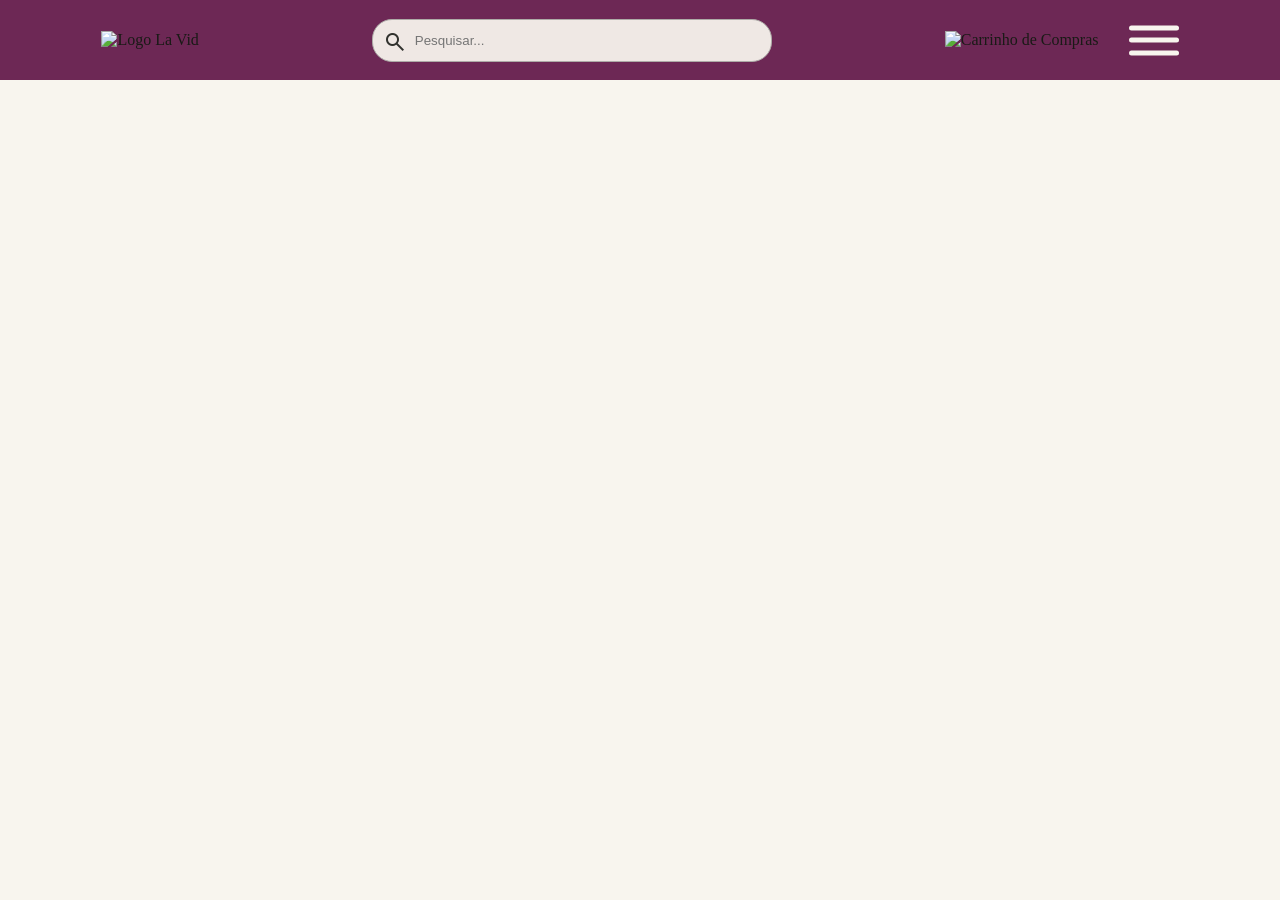
==== assets/pages/header.html @ 84c17575 "Pré Header" ====
<link rel="stylesheet" href="../css/global/style.css">
<link rel="stylesheet" href="https://fonts.googleapis.com/css2?family=Material+Symbols+Outlined:opsz,wght,FILL,GRAD@24,400,0,0">

<body>
  <header class="cabecalho">
    <div class="interface">

      <section class="logo">
        <img src="" alt="Logo La Vid">
      </section>

      <section class="search">
        <label for="searchInput">
          <span class="material-symbols-outlined">search</span>
        </label>
        <input type="text" id="searchInput" placeholder="Pesquisar...">
      </section>

      <section class="aside-icons">
        <div class="carrinho">
          <img src="" alt="Carrinho de Compras" class="cart-img">
        </div>

        <div class="ham-menu">
          <span></span>
          <span></span>
          <span></span>
        </div>

      </section>

    </div>
  </header>

  <aside class="off-screen-menu">
    <span class="backBtn">
    </span>

    
  </aside>
</body>
---- assets/css/global/style.css ----
* {
  margin: 0;
  padding: 0;
  box-sizing: border-box;
}

body {
  background-color: var(--branco);
  color: var(--preto);
}

:root {
  /* cores principais */
  --roxo: #6d2855;
  --vermelho: #631c1b;
  --marrom: #68381d;
  --verde: #22822e;
  --amarelo: linear-gradient(#e39c23, #e4c913);
  --branco: #f8f5ee;
  --preto: #191a16;
}

/* HEADER */
.cabecalho {
  background-color: var(--roxo);
  padding: 15px;

  & .interface {
    align-items: center;
    justify-content: space-around;
    display: flex;

    & .search {
      display: flex;
      align-items: center;
      border: 1px solid #adaba7;
      background-color: #f8f5eeef;
      width: 400px;
      border-radius: 20px;
      padding: 5px 10px;
      color: #31322e;

      & #searchInput {
        padding: 8px;
        border: none;
        background-color: transparent;
        outline: none;
      }

      label {
        height: 20px;
      }
    }

    & .aside-icons {
      display: flex;
      gap: 30px;
      align-items: center;

      & .ham-menu {
        height: 50px;
        width: 50px;
        margin-left: auto;
        position: relative;

        & span {
          height: 5px;
          width: 100%;
          background-color: var(--branco);
          border-radius: 25px;
          position: absolute;
          top: 50%;
          left: 50%;
          transform: translate(-50%, -50%);
          transition: .3s ease;
        }

        span:nth-child(1) {
          top: 25%;
        }

        span:nth-child(3) {
          top: 75%;
        }

      }

      & .ham-menu.active span:nth-child(1) {
        top: 50%;
        transform: translate(-50%, -50%) rotate(45deg);
      }

      & .ham-menu.active span:nth-child(2) {
        opacity: 0;
      }

      & .ham-menu.active span:nth-child(3) {
        top: 50%;
        transform: translate(-50%, 50%) rotate(-45deg);
      }
    }
  }
}
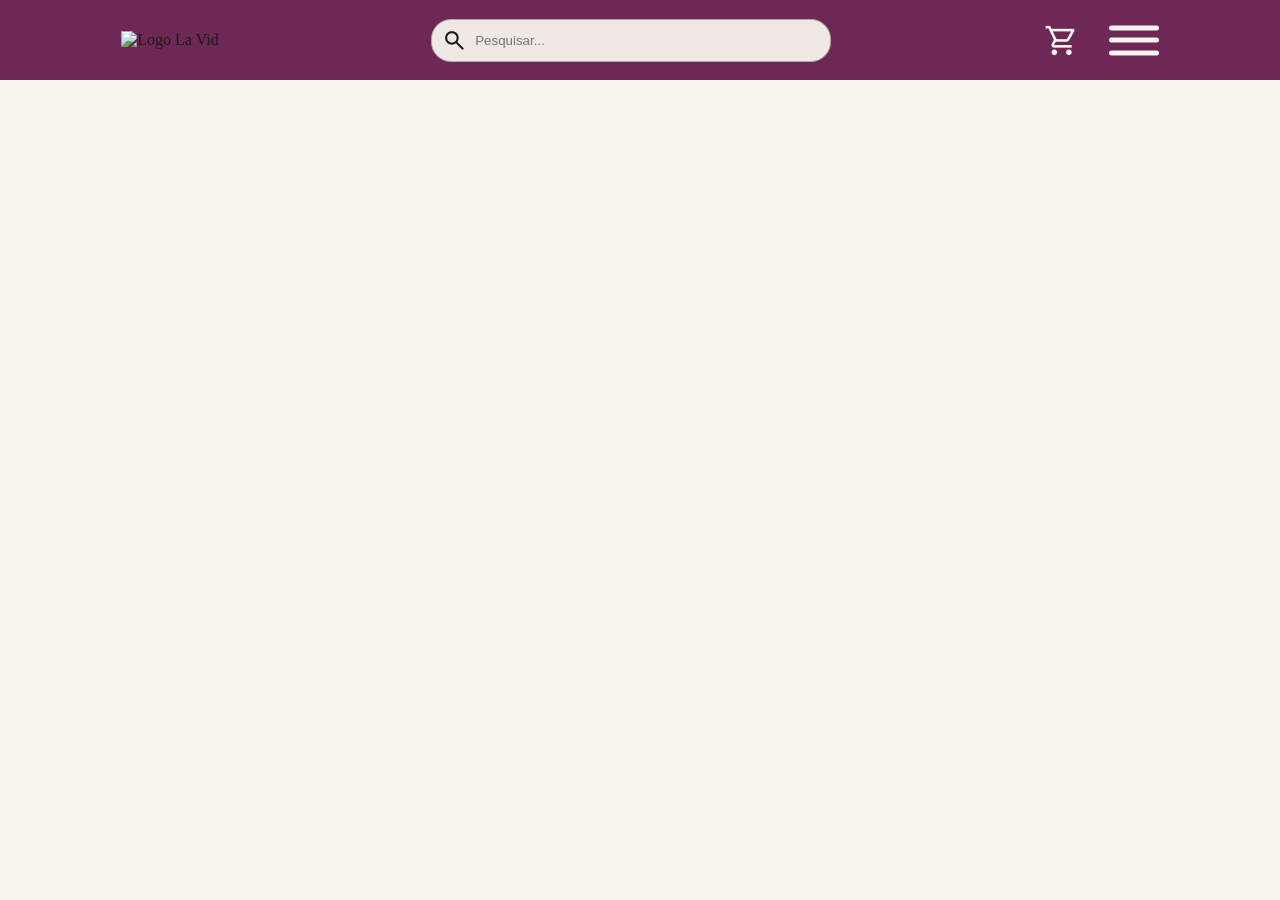
==== commit f362ea38: "previa do carrossel e adaptação do iframe" ====
--- a/assets/pages/header.html
+++ b/assets/pages/header.html
@@ -1,7 +1,9 @@
 <link rel="stylesheet" href="../css/global/style.css">
-<link rel="stylesheet" href="https://fonts.googleapis.com/css2?family=Material+Symbols+Outlined:opsz,wght,FILL,GRAD@24,400,0,0">
+<link rel="stylesheet" href="https://fonts.googleapis.com/css2?family=Material+Symbols+Outlined:wght,FILL,GRAD@400,0,0">
 
-<body>
+
+
+<body class="header-frame-content">
   <header class="cabecalho">
     <div class="interface">
 
@@ -11,14 +13,14 @@
 
       <section class="search">
         <label for="searchInput">
-          <span class="material-symbols-outlined">search</span>
+          <span class="material-symbols-outlined black" style="font-size: 25px !important;">search</span>
         </label>
         <input type="text" id="searchInput" placeholder="Pesquisar...">
       </section>
 
       <section class="aside-icons">
         <div class="carrinho">
-          <img src="" alt="Carrinho de Compras" class="cart-img">
+          <span class="material-symbols-outlined">shopping_cart</span>
         </div>
 
         <div class="ham-menu">
@@ -33,9 +35,46 @@
   </header>
 
   <aside class="off-screen-menu">
-    <span class="backBtn">
-    </span>
+    <div class="backBtn">
+      <span class="material-symbols-outlined">arrow_back</span>
+    </div>
 
+    <div class="account">
+      <span class="material-symbols-outlined">person</span>
+      <p><b>Minha Conta</b></p>
+    </div>
+
+    <div class="access">
+      <ul>
+        <li>
+          <a href="">
+            <span class="material-symbols-outlined black">local_shipping</span>
+            Rastrear pedido
+          </a>
+        </li>
+        <li>
+          <a href="">
+            <span class="material-symbols-outlined black">Help</span>
+            Atendimento
+          </a>
+        </li>
+      </ul>
+    </div>
+
+    <nav class="departamentos">
+      <h2>Departamentos</h2>
+      <ul>
+        <li>Espumante</li>
+        <li>Destilados</li>
+        <li>Mais Bebidas</li>
+        <li>Gourmet</li>
+        <li>Premium</li>
+      </ul>
+    </nav>
     
   </aside>
+
+  <div class="overlay hidden" id="overlay"></div>
+
+  <script src="../js/script.js"></script>
 </body>
--- a/assets/css/global/style.css
+++ b/assets/css/global/style.css
@@ -9,9 +9,29 @@
   color: var(--preto);
 }
 
+.header-frame-content {
+  pointer-events: none;
+}
+
+.material-symbols-outlined {
+  font-family: 'Material Symbols Outlined';
+  font-size: 35px !important;
+  color: var(--branco);
+}
+
+.black {
+  color: var(--preto);
+}
+
+a, li{
+  text-decoration: none;
+  list-style: none;
+}
+
 :root {
   /* cores principais */
   --roxo: #6d2855;
+  --roxo-claro: #835589;
   --vermelho: #631c1b;
   --marrom: #68381d;
   --verde: #22822e;
@@ -21,9 +41,22 @@
 }
 
 /* HEADER */
+
+.header-frame {
+  position: fixed;
+  inset: 0;
+  z-index: 1000;
+  display: block;
+  width: 100%;
+  height: 80px;
+  border: 0;
+}
+
 .cabecalho {
   background-color: var(--roxo);
+  height: 80px;
   padding: 15px;
+  pointer-events: auto;
 
   & .interface {
     align-items: center;
@@ -48,7 +81,7 @@
       }
 
       label {
-        height: 20px;
+        height: 25px;
       }
     }
 
@@ -72,7 +105,7 @@
           top: 50%;
           left: 50%;
           transform: translate(-50%, -50%);
-          transition: .3s ease;
+          transition: 300ms ease;
         }
 
         span:nth-child(1) {
@@ -84,20 +117,69 @@
         }
 
       }
-
-      & .ham-menu.active span:nth-child(1) {
-        top: 50%;
-        transform: translate(-50%, -50%) rotate(45deg);
-      }
-
-      & .ham-menu.active span:nth-child(2) {
-        opacity: 0;
-      }
-
-      & .ham-menu.active span:nth-child(3) {
-        top: 50%;
-        transform: translate(-50%, 50%) rotate(-45deg);
-      }
     }
   }
+}
+
+/* Menu Sidebar */
+.off-screen-menu{
+  background-color: var(--branco);
+  height: 100vh;
+  width: min(450px, 100vw);
+  padding: 30px;
+  position: fixed;
+  top: 0;
+  right: -450px;
+  display: flex;
+  flex-direction: column;
+  overflow-y: auto;
+  transition: .3s ease;
+  z-index: 10;
+  pointer-events: auto;
+
+  & .backBtn{
+    background-color: var(--roxo-claro);
+    width: 50px;
+    height: 50px;
+    display: flex;
+    align-items: center;
+    justify-content: center;
+    position: fixed;
+    right: -425px;
+    border-radius: 100%;
+    transition: 300ms ease;
+    cursor: default;
+  }
+
+  & .account{
+    display: flex;
+    background-color: var(--roxo-claro);
+    padding: 10px;
+    padding-left: 30px;
+    align-items: center;
+    border-radius: 40px;
+    gap: 10px;
+  }
+}
+
+.off-screen-menu.active{
+  right: 0;
+
+  & .backBtn{
+    right: 425px;
+  }
+}
+
+.overlay{
+  width: 100vw;
+  height: 100vh;
+  top: 0;
+  left: 0;
+  position: fixed;
+  background-color: #191a1680;
+  pointer-events: auto;
+}
+
+.overlay.hidden{
+  display: none;
 }
